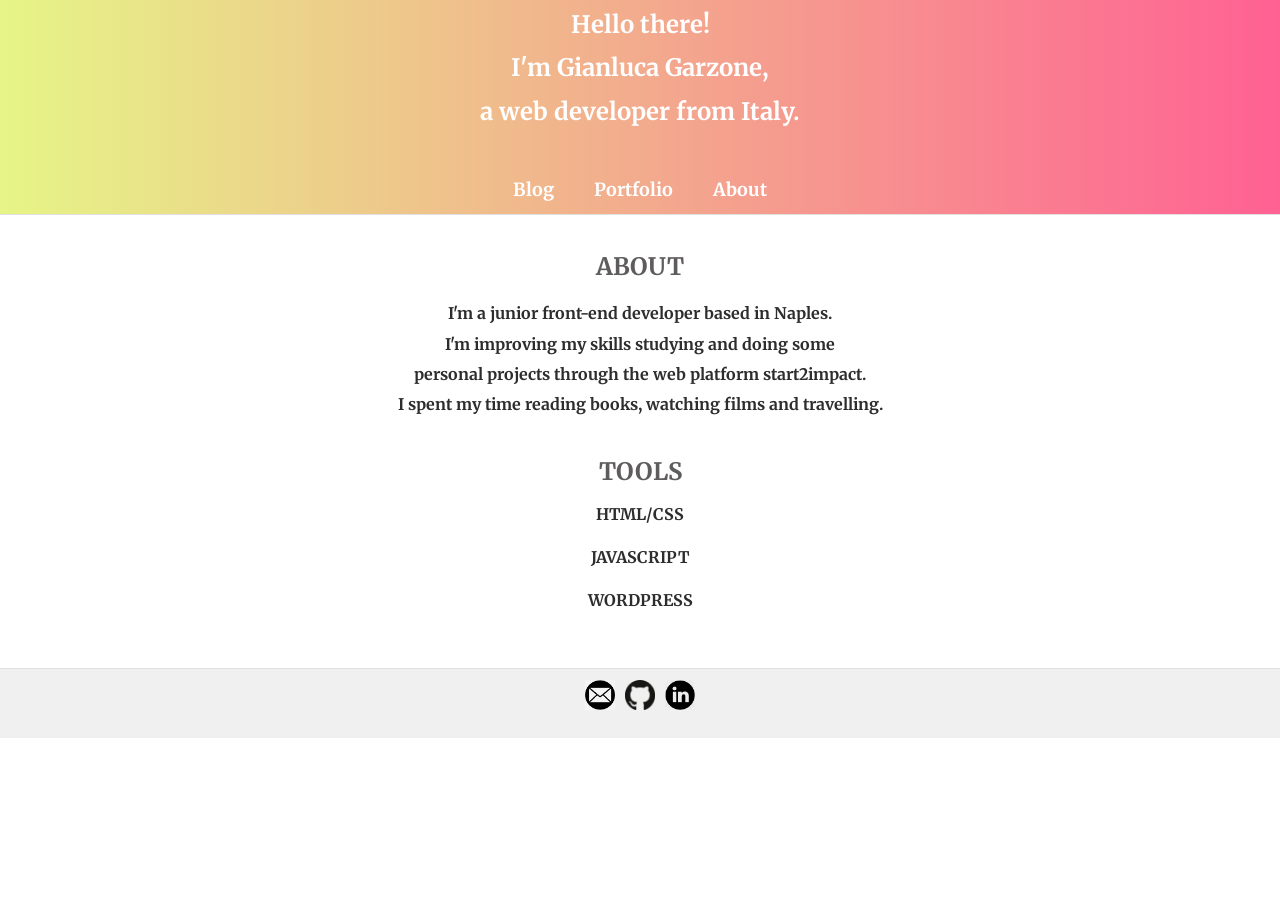
==== index.html @ ec188377 "Rename index-about.html to index.html" ====
<!DOCTYPE html>
<html lang='en'>
<head>

  <title>Gianluca Garzone</title>
  <meta charset='UTF-8'/>
  <meta name='viewport' content='width=device-width, initial-scale=1.0, maximum-scale=1.0'>
  <meta name='description' content='Front-end developer'>
  <meta name='author' content='Gianluca Garzone'>
  <link href='style.css' rel='stylesheet' type='text/css'>
  <link href="https://fonts.googleapis.com/css?family=Merriweather&display=swap" rel="stylesheet">
  <style>
    body {
      font-family: 'Merriweather', serif;
    }
    </style>
    <link href='https://cdnjs.cloudflare.com/ajax/libs/animate.css/3.5.2/animate.min.css'
     rel='stylesheet'>
    <script src='script.js'></script>
    </head>

    <body>

      <div id='display' class='header-about'>
        <h1 class='animated infinite fadeIn delay-5s' text align='center'>Hello there!</h1>
        <h1 text align='center'>
        I'm Gianluca Garzone,
        <br>a web developer from Italy.</h1>

        <div class='menu'>

        <a href='#'><p class='blog' onclick='getBlog ()'>Blog</p></a> <!-- Work in progress -->
        <a href='index-portfolio.html'><p  class='portfolio'
          onmouseover='getHeaderPortfolio ()' onmouseout='getHeaderAbout ()'>
          Portfolio</p></a>
        <a href='index-about.html'<p class='about' onclick='getAbout ()'>
          About</p></a>

      </div>
      </div>

      <content>
      <h2 id='header' text align='center'>ABOUT</h2>

      <p id='content' class='bio' text align='center'>I'm a junior front-end developer based in Naples.
        <br>I'm improving my skills studying and doing some
        <br>personal projects through the web platform start2impact.
        <br>I spent my time reading books, watching films and travelling.</p>

        <h2 id='skills' text align='center'>TOOLS</h2>

        <p class='tools'>HTML/CSS</p>
        <p class='tools'>JAVASCRIPT</p>
        <p class='tools'>WORDPRESS</p>

        </content>

      <footer>
        <div class='footer' text align='center'>

          <a href='mailto:gi.garzone@gmail.com'>
          <img src='footer-icons/email-icon.png' width='30'/></a>

          <div class='github-icon'>
            <a href='https://github.com/Gianni16' target='blank'>
            <img src='footer-icons/github-icon.png' width='30'/></a>
          </div>

          <a href='https://www.linkedin.com/in/gianluca-garzone/' target='blank'>
          <img src='footer-icons/linkedin-icon.jpg' width='30'/></a>


        </div>
      </footer>
      </body>
      </html>
---- style.css ----
* {
  margin: 0;
  padding: 0;
  box-sizing: border-box;
}

body {
  line-height: 2.7em;
}

.header-about {
  display: flex;
  justify-content: center;
  flex-direction: column;
  width: 100%;
  height: 215px;
  background-image: linear-gradient(to left, #ff6193, #e6f587);
  font-size: 12px;
  border-bottom: 1px solid #e0e0e0;
}

.header-portfolio {
  display: flex;
  justify-content: center;
  flex-direction: column;
  width: 100%;
  height: 215px;
  background-image: linear-gradient(to right, #ff6193, #a3beff);
  font-size: 12px;
  border-bottom: 1px solid #e0e0e0;
}

a:link {
  color: #ffffff;
  text-decoration: none;
}

a:visited {
color: #ffffff;
text-decoration: none;
}

a:hover {
  color: #5e5c5c;
  text-decoration: none;
  font-size: 20px;
}

h1 {
  display: flex;
  justify-content: center;
  align-items: center;
  color: #FFFFFF;
}

.menu {
  display: flex;
  justify-content: center;
  align-items: flex-end;
  color: #FFFFFF;
  font-size: 18px;
  font-weight: bold;
  margin-top: 35px;
}

.portfolio {
  margin-left: 40px;
  margin-right: 40px;
}

h2 {
  display: flex;
  justify-content: center;
  margin-top: 30px;
  color: #5e5c5c;
}

.bio {
  display: flex;
  justify-content: center;
  font-weight: bold;
  line-height: 1.9em;
  margin-top: 10px;
  color: #2e2d2d;
}

.tools {
  display: flex;
  justify-content: center;
  align-items: center;
  font-weight: bold;
  color: #2e2d2d;
}

section {
  display: flex;
  justify-content: center;
  align-items: center;
  margin-top: 30px;
}

section .info {
 opacity: 0;
 display: flex;
 justify-content: center;
}

section article:target .info {
  font-size: 100%;
  opacity: 1;
  -webkit-transition: .5s;
}

section article:target img {
  border-bottom: 5px solid #e0e0e0;
  border-top: 5px solid #e0e0e0;
  -webkit-transition: .5s;
}

.meteo {
  font-weight: bold;
  color: #2e2d2d;
}

.footer {
  margin-top: 45px;
  width: 100%;
  height: 70px;
  background-color: #f0f0f0;
  display: flex;
  justify-content: center;
  align-items: center;
  border-top: 1px solid #e0e0e0;
}

.github-icon {
  margin-right: 10px;
  margin-left: 10px;
}
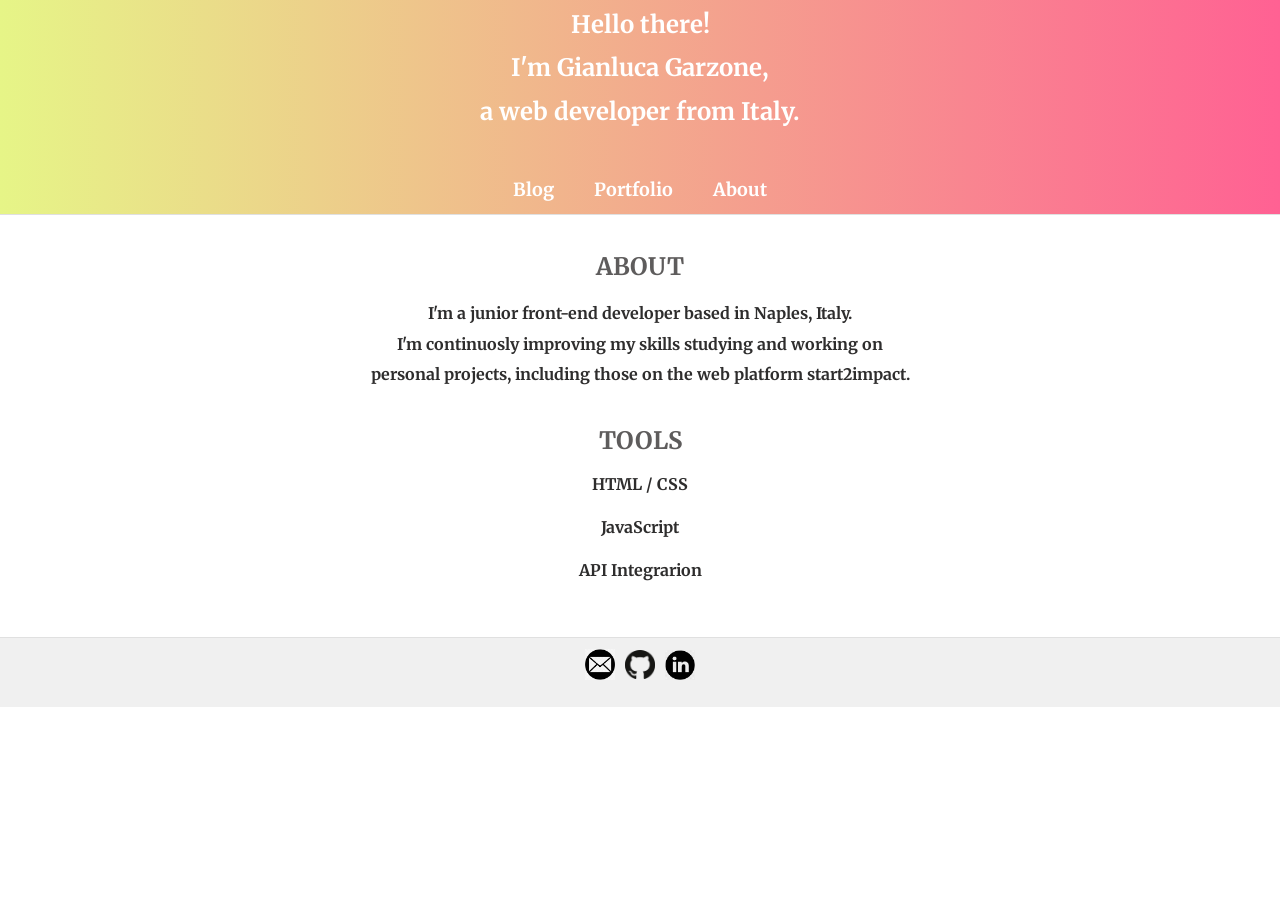
==== commit d0b48200: "Fixed typos" ====
--- a/index.html
+++ b/index.html
@@ -33,7 +33,7 @@
         <a href='index-portfolio.html'><p  class='portfolio'
           onmouseover='getHeaderPortfolio ()' onmouseout='getHeaderAbout ()'>
           Portfolio</p></a>
-        <a href='index-about.html'<p class='about' onclick='getAbout ()'>
+        <a href='index.html'<p class='about' onclick='getAbout ()'>
           About</p></a>
 
       </div>
@@ -42,16 +42,15 @@
       <content>
       <h2 id='header' text align='center'>ABOUT</h2>
 
-      <p id='content' class='bio' text align='center'>I'm a junior front-end developer based in Naples.
-        <br>I'm improving my skills studying and doing some
-        <br>personal projects through the web platform start2impact.
-        <br>I spent my time reading books, watching films and travelling.</p>
+      <p id='content' class='bio' text align='center'>I'm a junior front-end developer based in Naples, Italy.
+        <br>I'm continuosly improving my skills studying and working on
+        <br>personal projects, including those on the web platform start2impact.</p>
 
         <h2 id='skills' text align='center'>TOOLS</h2>
 
-        <p class='tools'>HTML/CSS</p>
-        <p class='tools'>JAVASCRIPT</p>
-        <p class='tools'>WORDPRESS</p>
+        <p class='tools'>HTML / CSS</p>
+        <p class='tools'>JavaScript</p>
+	<p class='tools'>API Integrarion</p>
 
         </content>
 
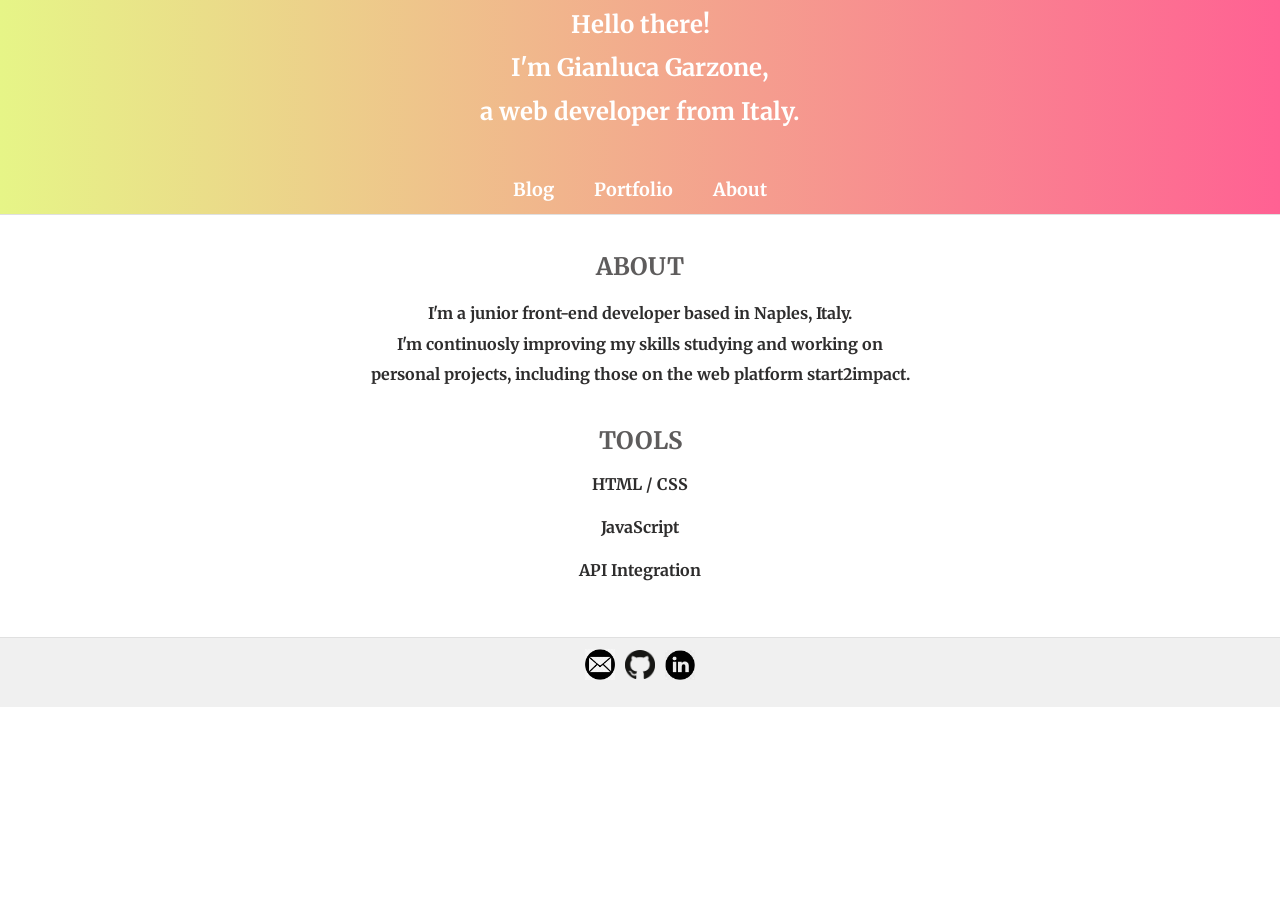
==== commit 35095729: "Fixed typos" ====
--- a/index.html
+++ b/index.html
@@ -50,7 +50,7 @@
 
         <p class='tools'>HTML / CSS</p>
         <p class='tools'>JavaScript</p>
-	<p class='tools'>API Integrarion</p>
+	<p class='tools'>API Integration</p>
 
         </content>
 
